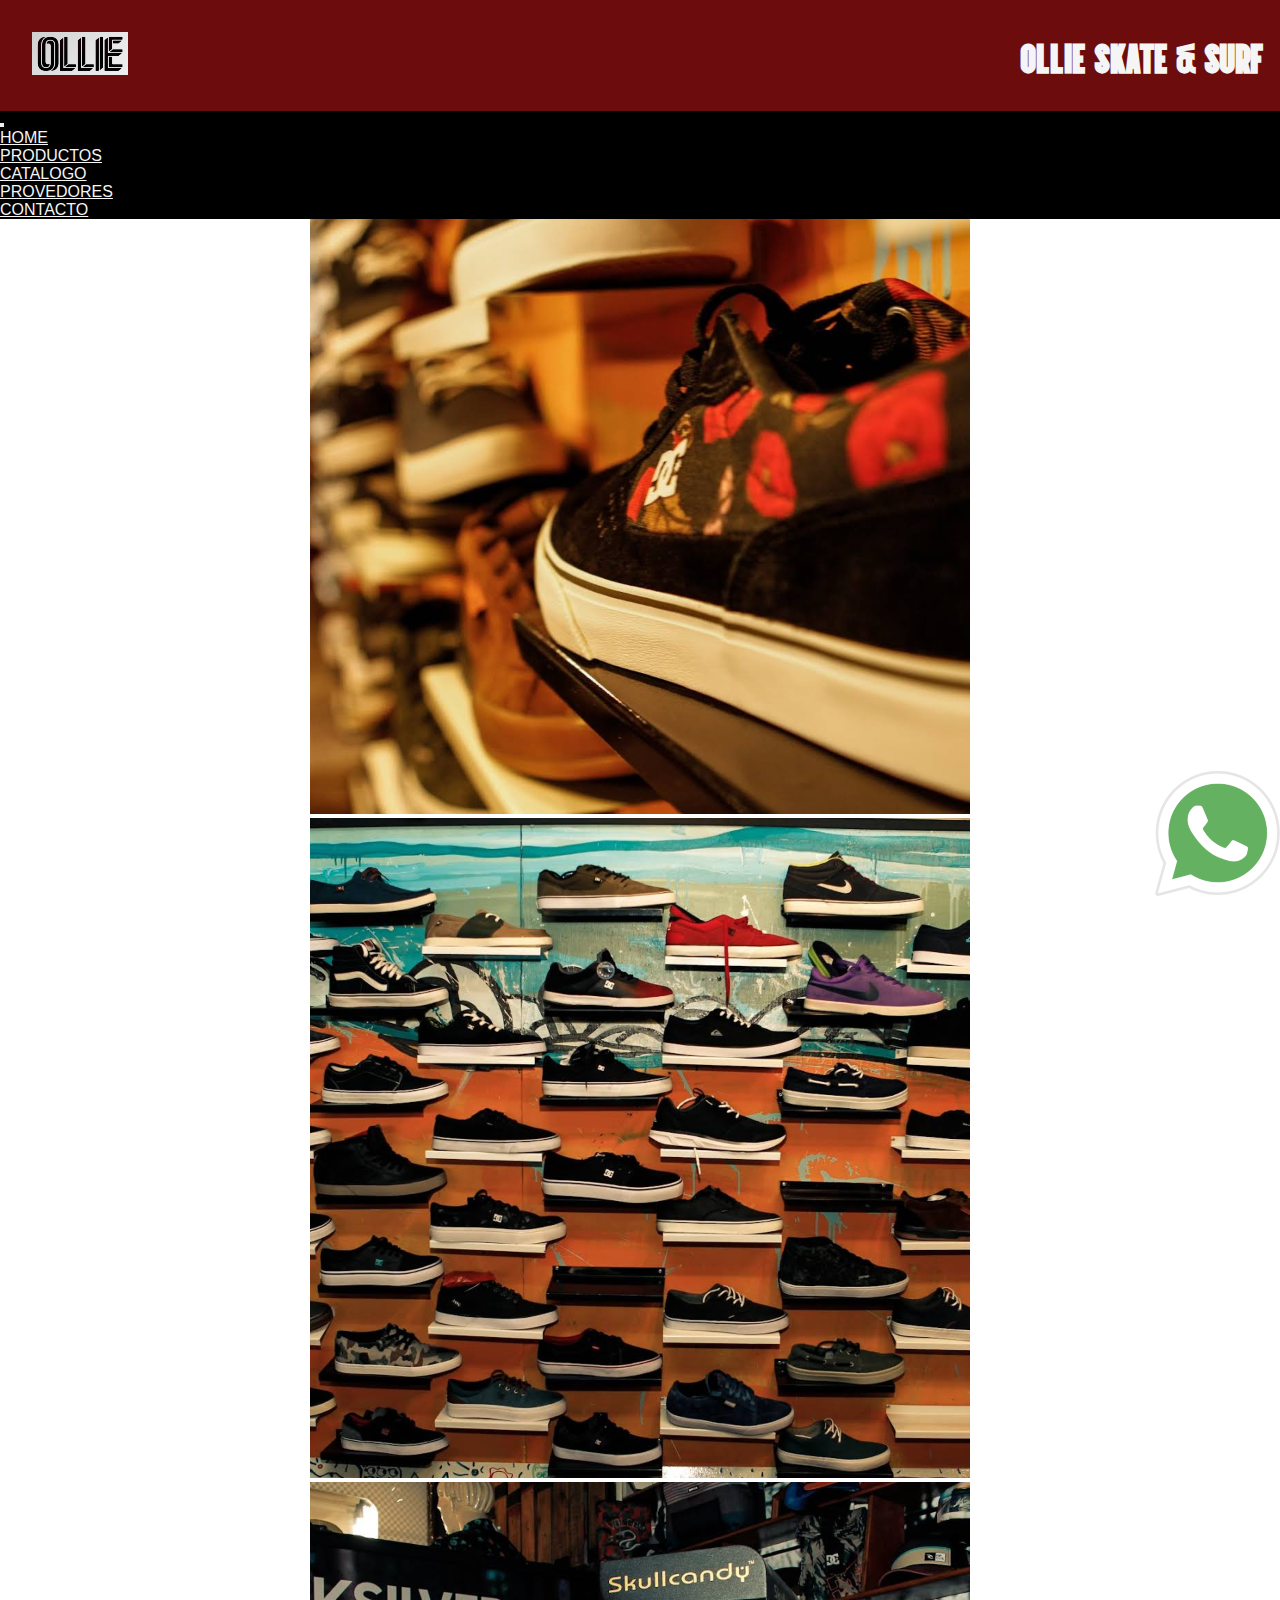
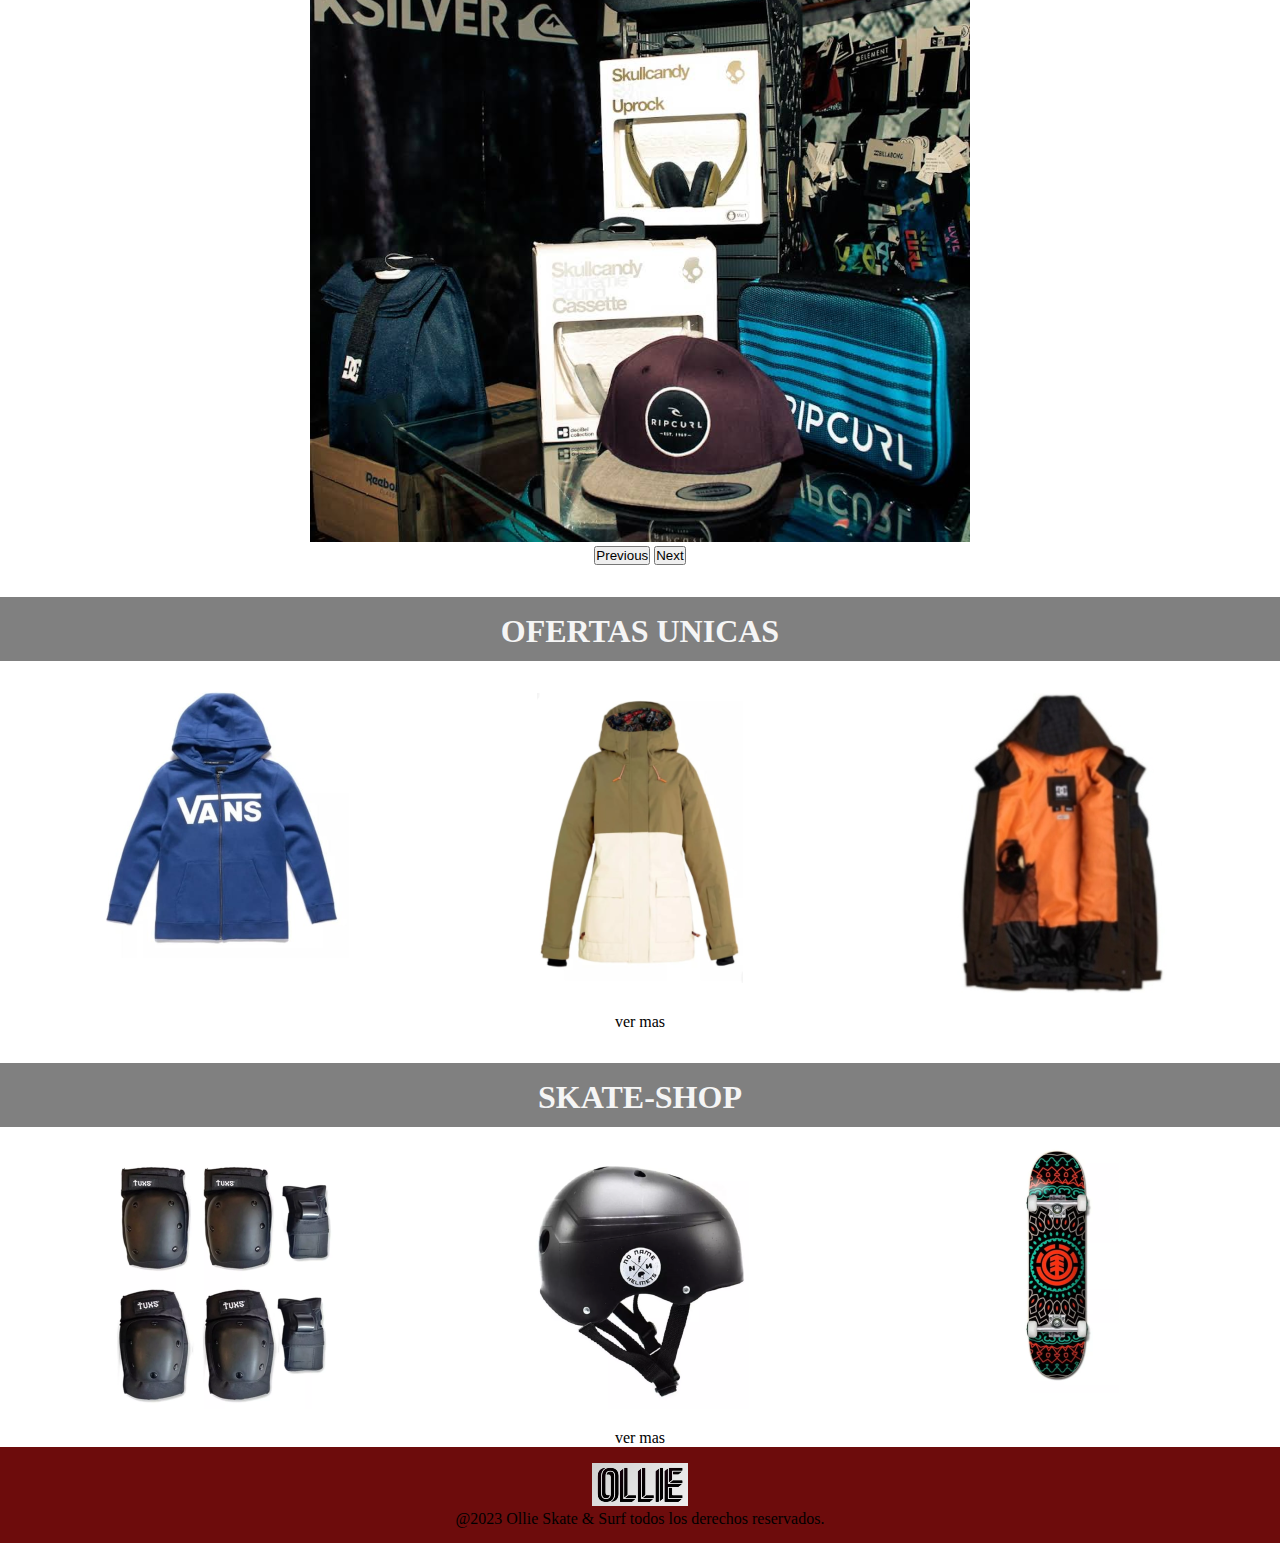
==== index.html @ 7e3fcb9d "subiendo mi 3era pre-entrega" ====
<!DOCTYPE html>
<html lang="en">
<head>
    <meta charset="UTF-8">
    <meta http-equiv="X-UA-Compatible" content="IE=edge">
    <meta name="viewport" content="width=
    , initial-scale=1.0">
    
    <!--Link de boostrapt-->
    
    <link href="https://cdn.jsdelivr.net/npm/bootstrap@5.3.0-alpha3/dist/css/bootstrap.min.css" rel="stylesheet" integrity="sha384-KK94CHFLLe+nY2dmCWGMq91rCGa5gtU4mk92HdvYe+M/SXH301p5ILy+dN9+nJOZ" crossorigin="anonymous">">

    <!-- Link de CSS-->
    <link rel="stylesheet" href="CSS/estilos.css">

     <!--Link de mi tipografia-->

     <link rel="preconnect" href="https://fonts.googleapis.com">
     <link rel="preconnect" href="https://fonts.gstatic.com" crossorigin>
     <link href="https://fonts.googleapis.com/css2?family=Vina+Sans&display=swap" rel="stylesheet">

    <!--Titulo de la pestaña-->

    <title>OLLIE/Skate&Surf/Shop</title>

    <meta name="description" content="Ollie Skate & Surf es un shop online de ropa juvenil; Contamos además con productos relacionados al mundo del skateboard. Podras encontrar tu estilo en Ollie porque saltamos la competencia">

    <meta name="keywords" content="Ollie, skate, longoboard, juvenil, estilo, Venado Tuerto">

</head>
<body>


    <header class="header-home">
        <!--Banner principal de la pagina web-->

        


        <!--Lista de navegacion web-->

            <div class="header-style">

                <a class="logo-style" href="index.html"><img src="img/HomeProdc/ollie.logo.png" alt="Logo"></a>

                <h1>OLLIE SKATE & SURF</h1>

           </div>

                <nav class="navbar navbar-expand-lg nav-color">
                    <div class="container-fluid nav-color">
                      
                      <button class="navbar-toggler" type="button" data-bs-toggle="collapse" data-bs-target="#navbarSupportedContent" aria-controls="navbarSupportedContent" aria-expanded="false" aria-label="Toggle navigation">
                        <span class="navbar-toggler-icon"></span>
                      </button>
                      <div class="collapse navbar-collapse" id="navbarSupportedContent">
                        <ul class="navbar-nav me-auto mb-2 mb-lg-0 ">
                          <li class="nav-item">
                            <a class="nav-link active a-color" aria-current="page" href="index.html">HOME</a>
                          </li>
                          <li class="nav-item ">
                            <a class="nav-link a-color" href="./pages/productos.html">PRODUCTOS</a>
                          </li>
                          <li class="nav-item">
                            <a class="nav-link a-color" href="./pages/catalogo.html">CATALOGO</a>
                          </li>
                          <li class="nav-item">
                            <a class="nav-link a-color" href="./pages/provedores.html">PROVEDORES</a>
                          </li>
                          <li class="nav-item">
                            <a class="nav-link a-color" href="./pages/contacto.html">CONTACTO</a>
                          </li>
                          
                      </div>
                    </div>
                  </div>
    </header>

    <main class="main-home">

        <!--Imagen de Portada-->

        <div class="carusel">
            
            <div id="carouselExample" class="carousel slide" >
                <div class="carousel-inner">
                  <div class="carousel-item active">
                    <img src="img/imagen1.png" class="d-block w-100" alt="IndumentariaEnCalzados">
                  </div>
                  <div class="carousel-item">
                    <img src="img/imagen2.png" class="d-block w-100" alt="IndumentariasEnCalzados2">
                  </div>
                  <div class="carousel-item">
                    <img src="img/imagen3.png" class="d-block w-100" alt="IndumentariaFondo">
                  </div>
                </div>
                <button class="carousel-control-prev" type="button" data-bs-target="#carouselExample" data-bs-slide="prev">
                  <span class="carousel-control-prev-icon" aria-hidden="true"></span>
                  <span class="visually-hidden">Previous</span>
                </button>
                <button class="carousel-control-next" type="button" data-bs-target="#carouselExample" data-bs-slide="next">
                  <span class="carousel-control-next-icon" aria-hidden="true"></span>
                  <span class="visually-hidden">Next</span>
                </button>
              </div>

              </div>

            <div class="img-fixed">

               <a href="https://www.whatsapp.com/?lang=es" target="_blank"> <img class="fixed" src="img/ArchivosAdicionales/whatsapp.static.png" alt="WhatsappOllie"></a>

            </div>

          <!--Imagenes secundarias de los productos-->

          <div class="fondo-style">

          <h2 class="h2-style"> OFERTAS UNICAS</h2>

          </div>

        <div class="ofertas-unicas">   

            <div class="img1"><img src="img/Productos/produc-nuevatemp-5.png" alt="CamperaVOLCOM"></div>

            <div class="img2"><img src="img/Productos/produc-nuevatemp-4 (1).png" alt="BuzoSantaCruz"></div>

             <div class="img7"><img src="img/Productos/produc-nuevatemp-7.jpg" alt="CamperaDC"> </div>

        </div>

<a class="ver-mas" href="./pages/productos.html">ver mas</a>

        <!--Subtitulo de la Sitio Web-->

        <div class="fondo-style">

        <h2 class="h2-style">SKATE-SHOP</h2>

        </div>

        <div class="skate-shop">

          <!--Imagenes secundarias de los productos-->

            <div class="img4"><img src="img/Productos/producskate2 (1).png" alt="ProteccionSkate"></div>

            <div class="img5"><img src="img/Productos/producskate3 (1).png" alt="CascoSkateBx"></div>

            <div class="img-6"><img src="img/Productos/producskateboard2 (1).png" alt="Skateboard"></div>

        </div>

  <a class="ver-mas" href="./pages/productos.html">ver mas</a>
        

    </main>

    <footer class="footer-home">

        <!--Logo y Pie de Pagina-->

        <section>
            
            <a class="logo-style" href="index.html"><img src="img/HomeProdc/ollie.logo.png" alt="Logo"></a>

            <p>@2023 Ollie Skate & Surf todos los derechos reservados.</p>

        </section>

    </footer>



<!-- Link de jv bt-->

<script src="https://cdn.jsdelivr.net/npm/bootstrap@5.3.0-alpha3/dist/js/bootstrap.bundle.min.js" integrity="sha384-ENjdO4Dr2bkBIFxQpeoTz1HIcje39Wm4jDKdf19U8gI4ddQ3GYNS7NTKfAdVQSZe" crossorigin="anonymous"></script>
</body>

</html>
---- CSS/estilos.css ----
/*Reset de mi Sitio Web*/
* {
  margin: 0;
  padding: 0;
  box-sizing: border-box; }

.main-provedores .style-provedores {
  margin: 2rem; }

/*estilos de la HTML index*/
.header-home {
  background-color: #6d0c0c;
  position: fixed;
  top: 0;
  z-index: 2;
  width: 100%;
  height: 9rem; }
  .header-home .header-style {
    display: flex;
    justify-content: space-between;
    align-items: center;
    text-align: center;
    padding: 1rem; }
  .header-home .logo-style {
    margin: 1rem;
    margin-top: 1rem; }
  .header-home h1 {
    color: whitesmoke;
    text-align: right;
    font-family: 'Vina Sans';
    font-size: 2.5rem; }
  .header-home .nav-color {
    background-color: black; }
    .header-home .nav-color .a-color {
      color: whitesmoke;
      font-family: 'Franklin Gothic Medium', 'Arial Narrow', Arial, sans-serif;
      font-size: 1,5rem;
      text-align: center; }

/*media queri de celular*/
.main-home {
  margin-top: 8.5rem;
  text-align: center;
  width: 100%; }
  .main-home .img-fixed {
    position: fixed;
    bottom: 0;
    right: 0; }
  .main-home .fondo-style {
    background-color: gray;
    height: 4rem;
    width: 100%;
    margin-top: 2rem;
    text-align: center; }
  .main-home .h2-style {
    font-size: 2rem;
    padding-top: 1rem;
    color: whitesmoke;
    display: flex;
    align-items: center;
    justify-content: center; }
  .main-home .ver-mas {
    text-decoration: none;
    color: black;
    font-size: 1rem; }
  .main-home .ofertas-unicas {
    padding: 1rem;
    display: grid;
    grid-template-columns: 1fr;
    grid-template-rows: repeat(3, 33%);
    row-gap: 1rem; }
  .main-home .ofertas-unicas div .img1, .main-home .img2, .main-home .img7 {
    margin-top: 1rem; }
  .main-home .skate-shop .img4, .main-home .skate-shop .img5, .main-home .skate-shop .im6 {
    margin-top: 1rem; }
  .main-home .skate-shop {
    padding: 1rem;
    display: grid;
    grid-template-columns: 1fr;
    grid-template-rows: repeat(3, 33%);
    row-gap: 1rem; }

/*media queri de tablet*/
@media screen and (min-width: 600px) {
  .main-home {
    background-color: white; }
    .main-home .main-home {
      margin-top: 8.5rem;
      text-align: center;
      width: 100%;
      height: 30vh; }
    .main-home .img7 {
      display: block; }
    .main-home .ofertas-unicas {
      display: grid;
      grid-template-columns: 1fr 1fr 1fr;
      grid-template-rows: auto; }
    .main-home .skate-shop {
      display: grid;
      grid-template-columns: 1fr 1fr 1fr;
      grid-template-rows: auto; } }

/*media queri de desktop*/
@media screen and (min-width: 1024px) {
  .main-home {
    background-color: white; }
    .main-home .main-home {
      margin-top: 8.5rem;
      text-align: center;
      width: 100%; } }

.footer-home {
  background-color: #6d0c0c;
  text-align: center;
  height: 6rem;
  display: flex;
  justify-content: center;
  align-items: center; }

.main-provedores .style-provedores {
  margin: 2rem; }

/*media queri de celular*/
.main-productos {
  margin-top: 8.5rem;
  text-align: center;
  width: 100%; }
  .main-productos h2 {
    font-family: 'Vina Sans';
    font-size: 4.5rem;
    text-align: center;
    color: black; }
  .main-productos .style-fondo {
    background-color: gray;
    height: 2rem;
    width: 100%; }
    .main-productos .style-fondo .style-h2 {
      color: whitesmoke;
      text-align: center; }
    .main-productos .style-fondo .nueva {
      display: grid;
      grid-template-columns: 1fr;
      grid-template-rows: 1fr 1fr 1fr 1fr 1fr 1fr;
      text-align: center; }
    .main-productos .style-fondo .over {
      display: grid;
      grid-template-columns: 1fr;
      grid-template-rows: 1fr 1fr 1fr 1fr 1fr 1fr;
      text-align: center; }
    .main-productos .style-fondo .skate {
      display: grid;
      grid-template-columns: 1fr;
      grid-template-rows: 1fr 1fr 1fr 1fr 1fr 1fr;
      text-align: center; }
    .main-productos .style-fondo .accesorios {
      display: grid;
      grid-template-columns: 1fr;
      grid-template-rows: 1fr 1fr 1fr 1fr 1fr 1fr;
      text-align: center; }

/*media queri de tablet*/
@media screen and (min-width: 600px) {
  .main-productos {
    background-color: white;
    width: 100%; }
    .main-productos .nueva {
      display: grid;
      grid-template-columns: 1fr 1fr 1fr;
      grid-template-rows: auto; }
    .main-productos .over {
      display: grid;
      grid-template-columns: 1fr 1fr 1fr;
      grid-template-rows: auto; }
    .main-productos .skate {
      display: grid;
      grid-template-columns: 1fr 1fr 1fr;
      grid-template-rows: auto; }
    .main-productos .accesorios {
      display: grid;
      grid-template-columns: 1fr 1fr 1fr;
      grid-template-rows: auto; }
    .main-productos .style-fondo {
      width: 100%; } }

/*meida queri de desktop*/
@media screen and (min-width: 1024px) {
  .main-productos {
    background-color: white;
    margin-top: 8.5rem;
    text-align: center;
    width: 100%; }
    .main-productos .style-fondo {
      width: 100%; }
    .main-productos .nueva .img-n-5, .main-productos .img-n-6 {
      display: none; }
    .main-productos .nueva {
      margin-top: 2rem;
      margin-bottom: 2rem;
      display: grid;
      grid-template-columns: 1fr 1fr 1fr 1fr;
      grid-row: auto;
      width: 100%;
      text-align: center; }
    .main-productos .over .img-o-5, .main-productos .img-o-6 {
      display: none; }
    .main-productos .over {
      margin-top: 2rem;
      margin-bottom: 2rem;
      display: grid;
      grid-template-columns: 1fr 1fr 1fr 1fr;
      grid-row: auto;
      width: 100%; }
    .main-productos .skate .img-s-3, .main-productos .img-s-5 {
      display: none; }
    .main-productos .skate {
      margin-top: 2rem;
      margin-bottom: 2rem;
      display: grid;
      grid-template-columns: 1fr 1fr 1fr 1fr;
      grid-row: auto;
      width: 100%; }
    .main-productos .accesorios .img-a-5, .main-productos .img-a-6 {
      display: none; }
    .main-productos .accesorios {
      margin-top: 2rem;
      margin-bottom: 2rem;
      display: grid;
      grid-template-columns: 1fr 1fr 1fr 1fr;
      grid-row: auto;
      width: 100%; } }

.main-provedores .style-provedores {
  margin: 2rem; }

/*media queri de celular*/
.main-catalogo {
  margin-top: 8.5rem;
  text-align: center;
  width: 100%; }
  .main-catalogo h2 {
    font-family: 'Vina Sans';
    font-size: 4.5rem;
    text-align: center;
    color: black; }
  .main-catalogo .ver-mas {
    text-decoration: none;
    color: black;
    font-size: 1rem; }
  .main-catalogo .catalogo-style {
    display: grid;
    grid-template-columns: 1fr;
    grid-template-rows: 1fr  1fr 1fr 1fr 1fr;
    margin-left: 5rem; }
  .main-catalogo .catalogo-style {
    text-align: center; }
    .main-catalogo .catalogo-style .catalogo-style .img-cat-6, .main-catalogo .catalogo-style .img-cat-7, .main-catalogo .catalogo-style .img-cat-9 {
      display: none; }
    .main-catalogo .catalogo-style .catalogo-style .img-cat-1, .main-catalogo .catalogo-style .img-cat-2, .main-catalogo .catalogo-style .img-cat-3, .main-catalogo .catalogo-style .img-cat-4, .main-catalogo .catalogo-style .img-cat-5 {
      margin-top: 1rem; }

/*media queri de tablet*/
@media screen and (min-width: 600px) {
  .main-catalogo {
    background-color: white;
    margin-top: 8.5rem;
    text-align: center;
    width: 100%; }
    .main-catalogo .catalogo-style img {
      width: 100%;
      height: 100%;
      object-fit: cover;
      margin: 1rem; }
    .main-catalogo .catalogo-style {
      display: grid;
      grid-template-columns: 1fr 1fr 1fr;
      grid-template-rows: 1fr 1fr;
      column-gap: 1rem;
      row-gap: 1rem;
      margin: 1rem;
      margin-right: 3rem; } }

/*media queri de desktop*/
@media screen and (min-width: 1024px) {
  .main-catalogo {
    background-color: white;
    margin-top: 8.5rem;
    text-align: center;
    width: 100%; }
    .main-catalogo .catalogo-style .img-cat-6 {
      display: block; }
    .main-catalogo .catalogo-style .img-cat-7 {
      display: block; }
    .main-catalogo .catalogo-style .img-cat-9 {
      display: block; }
    .main-catalogo .catalogo-style {
      display: grid;
      grid-template-columns: 1fr 1fr 1fr 1fr;
      grid-template-rows: 1fr 1fr;
      column-gap: 1rem;
      row-gap: 1rem; } }

.main-provedores .style-provedores {
  margin: 2rem; }

/*media queri de celular*/
.main-provedores {
  margin-top: 8.5rem;
  text-align: center;
  width: 100%; }
  .main-provedores h2 {
    font-family: 'Vina Sans';
    font-size: 4.5rem;
    text-align: center;
    color: black; }
  .main-provedores .style-provedores h3 {
    margin-top: 1rem;
    font-size: 3rem; }

/*media queri de tablet*/
@media screen and (min-width: 600px) {
  .main-provedores {
    background-color: white;
    margin-top: 8.5rem;
    text-align: center;
    width: 100%; } }

/*media queri de desktop*/
@media screen and (min-width: 1024px) {
  .main-provedores {
    background-color: white;
    margin-top: 8.5rem;
    text-align: center;
    width: 100%; } }

.main-provedores .style-provedores {
  margin: 2rem; }

/*media queri de celular*/
.main-contacto {
  margin-top: 8.5rem;
  text-align: center;
  width: 100%; }
  .main-contacto h2 {
    font-family: 'Vina Sans';
    font-size: 4.5rem;
    text-align: center;
    color: black; }
  .main-contacto .container {
    text-align: center; }
  .main-contacto .formulario-2 {
    width: 100%;
    text-align: center;
    margin-top: 1rem;
    margin-left: 1rem; }
    .main-contacto .formulario-2 form legend {
      background-color: gray;
      height: 2.5rem;
      text-align: center; }
      .main-contacto .formulario-2 form legend h3 {
        color: whitesmoke; }

/*media queri de tablet*/
@media screen and (min-width: 600px) {
  .main-contacto {
    background-color: white; } }

.main-contacto .formulario-2 {
  width: 90%; }

/*media queri de desktop*/
@media screen and (min-width: 1024px) {
  .main-contacto {
    background-color: white;
    margin-top: 8.5rem;
    text-align: center;
    width: 100%; } }

.main-contacto .formulario-1 .link-1, .main-contacto .link-2, .main-contacto .link-3 {
  text-decoration: none;
  color: black; }

.main-contacto .container {
  text-align: center; }

.main-contacto .formulario-2 {
  text-align: center;
  width: 95%;
  margin-bottom: 2rem; }
  .main-contacto .formulario-2 .boton {
    padding: 8px; }
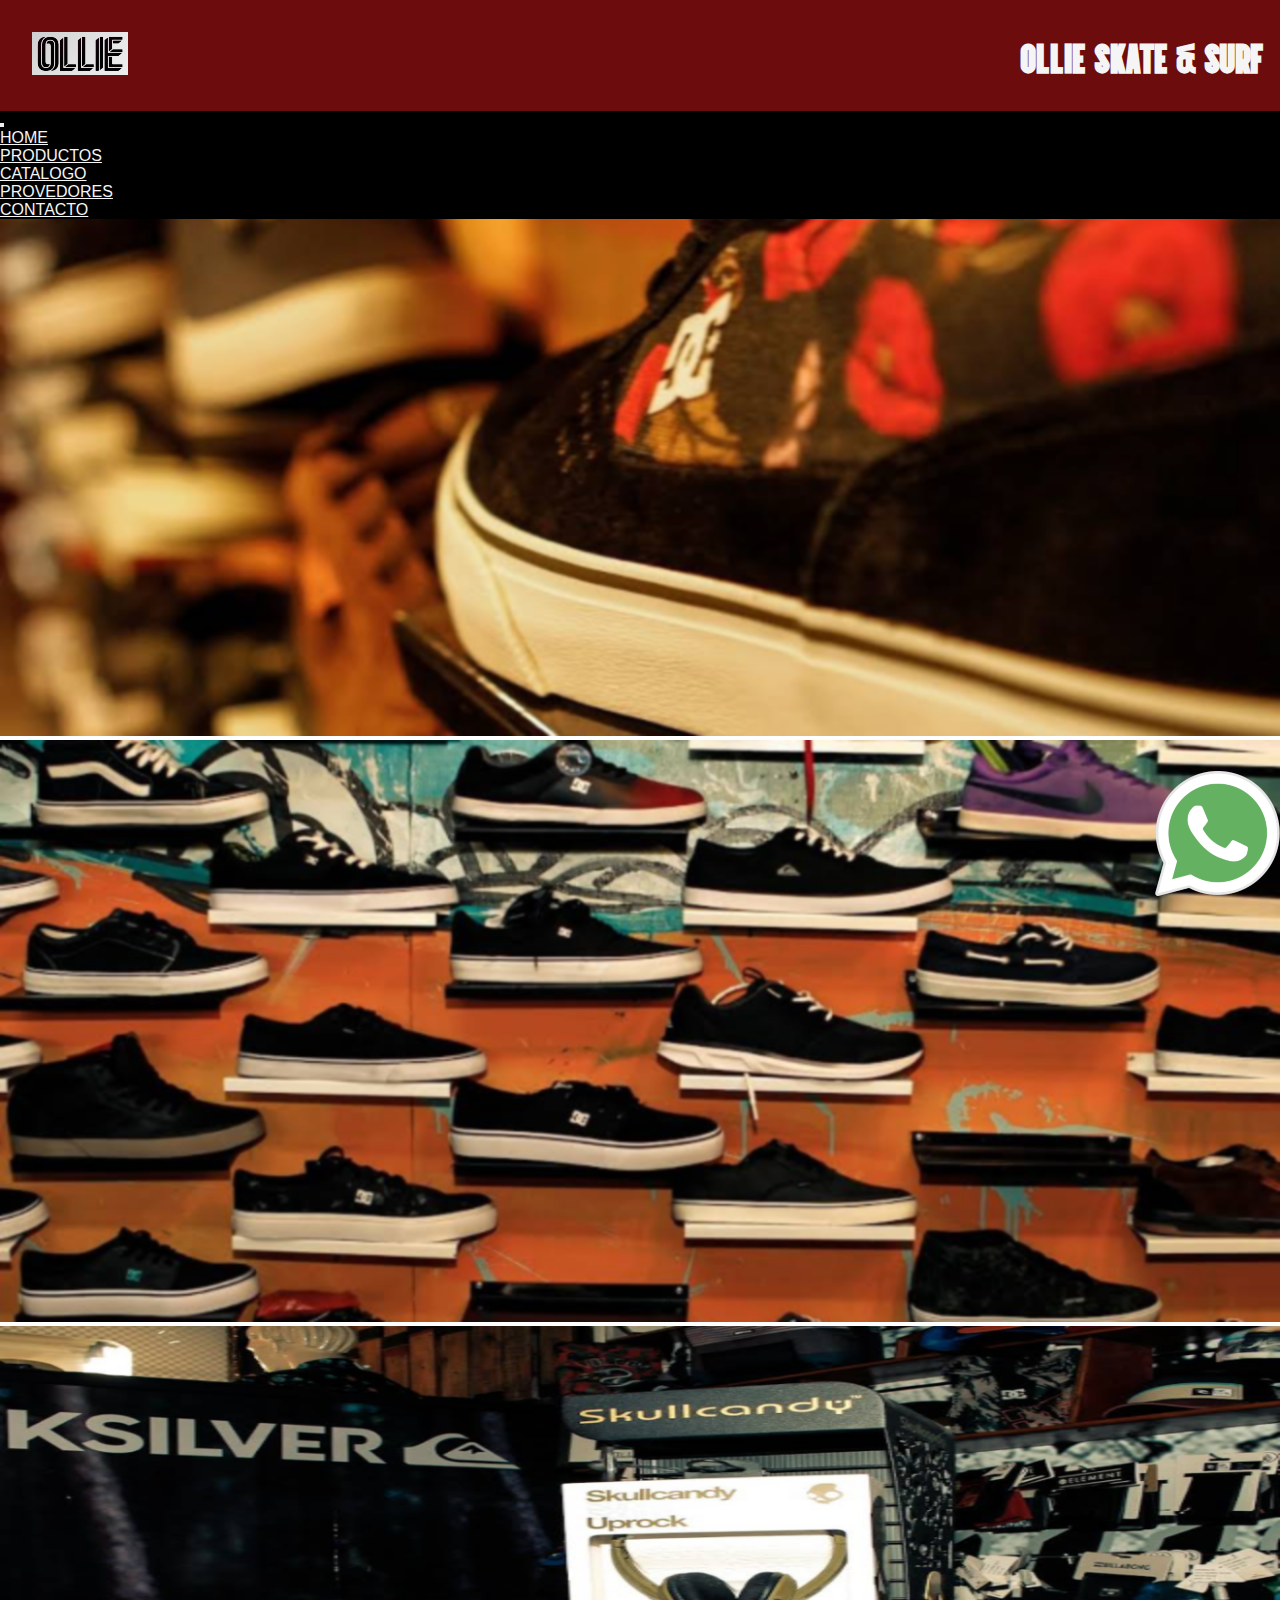
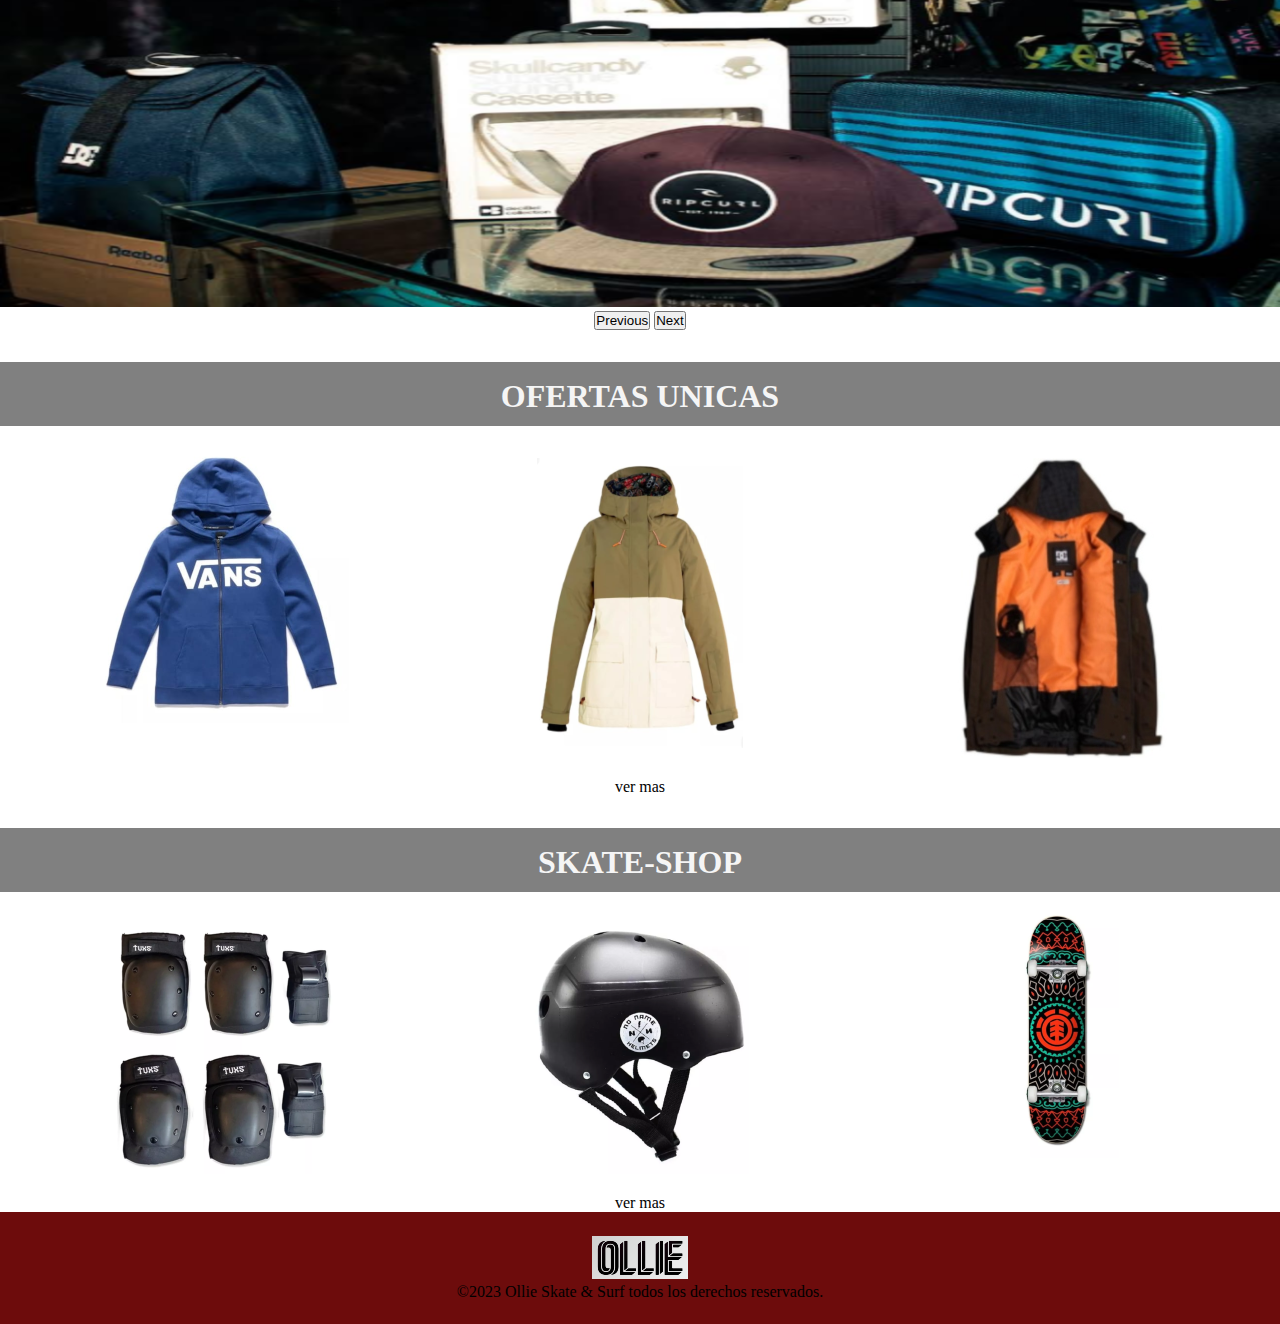
==== commit d9eb98b0: "subiendo mi entrega final" ====
--- a/index.html
+++ b/index.html
@@ -79,19 +79,20 @@
     <main class="main-home">
 
         <!--Imagen de Portada-->
-
+        
+      
         <div class="carusel">
             
             <div id="carouselExample" class="carousel slide" >
                 <div class="carousel-inner">
                   <div class="carousel-item active">
-                    <img src="img/imagen1.png" class="d-block w-100" alt="IndumentariaEnCalzados">
+                    <img src="img/imagen-ollie-1.png" class="d-block img-fondo" alt="Galeria-Fondo-Ollie-DC">
                   </div>
-                  <div class="carousel-item">
-                    <img src="img/imagen2.png" class="d-block w-100" alt="IndumentariasEnCalzados2">
+                  <div class="carousel-item ">
+                    <img src="img/imagen-ollie-2.png" class="d-block img-fondo" alt="Galeria-Fondo-Ollie-Zapatillas">
                   </div>
-                  <div class="carousel-item">
-                    <img src="img/imagen3.png" class="d-block w-100" alt="IndumentariaFondo">
+                  <div class="carousel-item ">
+                    <img src="img/imagen-ollie-3.png" class="d-block img-fondo" alt="Indumentaria-Fondo-Mostrador">
                   </div>
                 </div>
                 <button class="carousel-control-prev" type="button" data-bs-target="#carouselExample" data-bs-slide="prev">
@@ -104,8 +105,8 @@
                 </button>
               </div>
 
-              </div>
-
+            </div>
+      
             <div class="img-fixed">
 
                <a href="https://www.whatsapp.com/?lang=es" target="_blank"> <img class="fixed" src="img/ArchivosAdicionales/whatsapp.static.png" alt="WhatsappOllie"></a>
@@ -114,45 +115,45 @@
 
           <!--Imagenes secundarias de los productos-->
 
-          <div class="fondo-style">
+            <div class="fondo-style">
 
-          <h2 class="h2-style"> OFERTAS UNICAS</h2>
+              <h2 class="h2-style"> OFERTAS UNICAS</h2>
 
-          </div>
+            </div>
 
-        <div class="ofertas-unicas">   
+            <div class="ofertas-unicas">   
 
-            <div class="img1"><img src="img/Productos/produc-nuevatemp-5.png" alt="CamperaVOLCOM"></div>
+              <div class="img1"><img src="img/Productos/produc-nuevatemp-5.png" alt="Buzo-Vans-Azul-XL"></div>
 
-            <div class="img2"><img src="img/Productos/produc-nuevatemp-4 (1).png" alt="BuzoSantaCruz"></div>
+              <div class="img2"><img src="img/Productos/produc-nuevatemp-4 (1).png" alt="Campera-DC-VerdeBlanco-XXL"></div>
 
-             <div class="img7"><img src="img/Productos/produc-nuevatemp-7.jpg" alt="CamperaDC"> </div>
+              <div class="img7"><img src="img/Productos/produc-nuevatemp-7.jpg" alt="  Campera-DC-NegroNaranja-XL"></div>
 
-        </div>
+            </div>
 
-<a class="ver-mas" href="./pages/productos.html">ver mas</a>
+        <a class="ver-mas" href="./pages/productos.html">ver mas</a>
 
-        <!--Subtitulo de la Sitio Web-->
+          <!--Subtitulo de la Sitio Web-->
 
-        <div class="fondo-style">
+            <div class="fondo-style">
 
-        <h2 class="h2-style">SKATE-SHOP</h2>
+              <h2 class="h2-style">SKATE-SHOP</h2>
 
-        </div>
+            </div>
 
-        <div class="skate-shop">
+            <div class="skate-shop">
 
-          <!--Imagenes secundarias de los productos-->
+              <!--Imagenes secundarias de los productos-->
 
-            <div class="img4"><img src="img/Productos/producskate2 (1).png" alt="ProteccionSkate"></div>
+                <div class="img4"><img src="img/Productos/producskate2 (1).png" alt="Proteccion-Skate-Talle-1"></div>
 
-            <div class="img5"><img src="img/Productos/producskate3 (1).png" alt="CascoSkateBx"></div>
+                <div class="img5"><img src="img/Productos/producskate3 (1).png" alt="Casco-NoName-Negro-Talle1"></div>
 
-            <div class="img-6"><img src="img/Productos/producskateboard2 (1).png" alt="Skateboard"></div>
+                <div class="img-6"><img src="img/Productos/producskateboard2 (1).png" alt="TablaSkate-Element-Hippie"></div>
 
-        </div>
+            </div>
 
-  <a class="ver-mas" href="./pages/productos.html">ver mas</a>
+        <a class="ver-mas" href="./pages/productos.html">ver mas</a>
         
 
     </main>
@@ -165,7 +166,7 @@
             
             <a class="logo-style" href="index.html"><img src="img/HomeProdc/ollie.logo.png" alt="Logo"></a>
 
-            <p>@2023 Ollie Skate & Surf todos los derechos reservados.</p>
+            <p>©2023 Ollie Skate & Surf todos los derechos reservados.</p>
 
         </section>
 
--- a/CSS/estilos.css
+++ b/CSS/estilos.css
@@ -42,6 +42,10 @@
   margin-top: 8.5rem;
   text-align: center;
   width: 100%; }
+  .main-home .img-fondo {
+    width: 100%;
+    height: 100%;
+    object-fit: cover; }
   .main-home .img-fixed {
     position: fixed;
     bottom: 0;
@@ -107,12 +111,16 @@
     .main-home .main-home {
       margin-top: 8.5rem;
       text-align: center;
-      width: 100%; } }
+      width: 100%; }
+      .main-home .main-home img .img-fondo {
+        width: 100%;
+        height: 100%;
+        object-fit: cover; } }
 
 .footer-home {
   background-color: #6d0c0c;
   text-align: center;
-  height: 6rem;
+  height: 7rem;
   display: flex;
   justify-content: center;
   align-items: center; }
@@ -357,7 +365,8 @@
       height: 2.5rem;
       text-align: center; }
       .main-contacto .formulario-2 form legend h3 {
-        color: whitesmoke; }
+        color: whitesmoke;
+        font-size: 1.2rem; }
 
 /*media queri de tablet*/
 @media screen and (min-width: 600px) {
